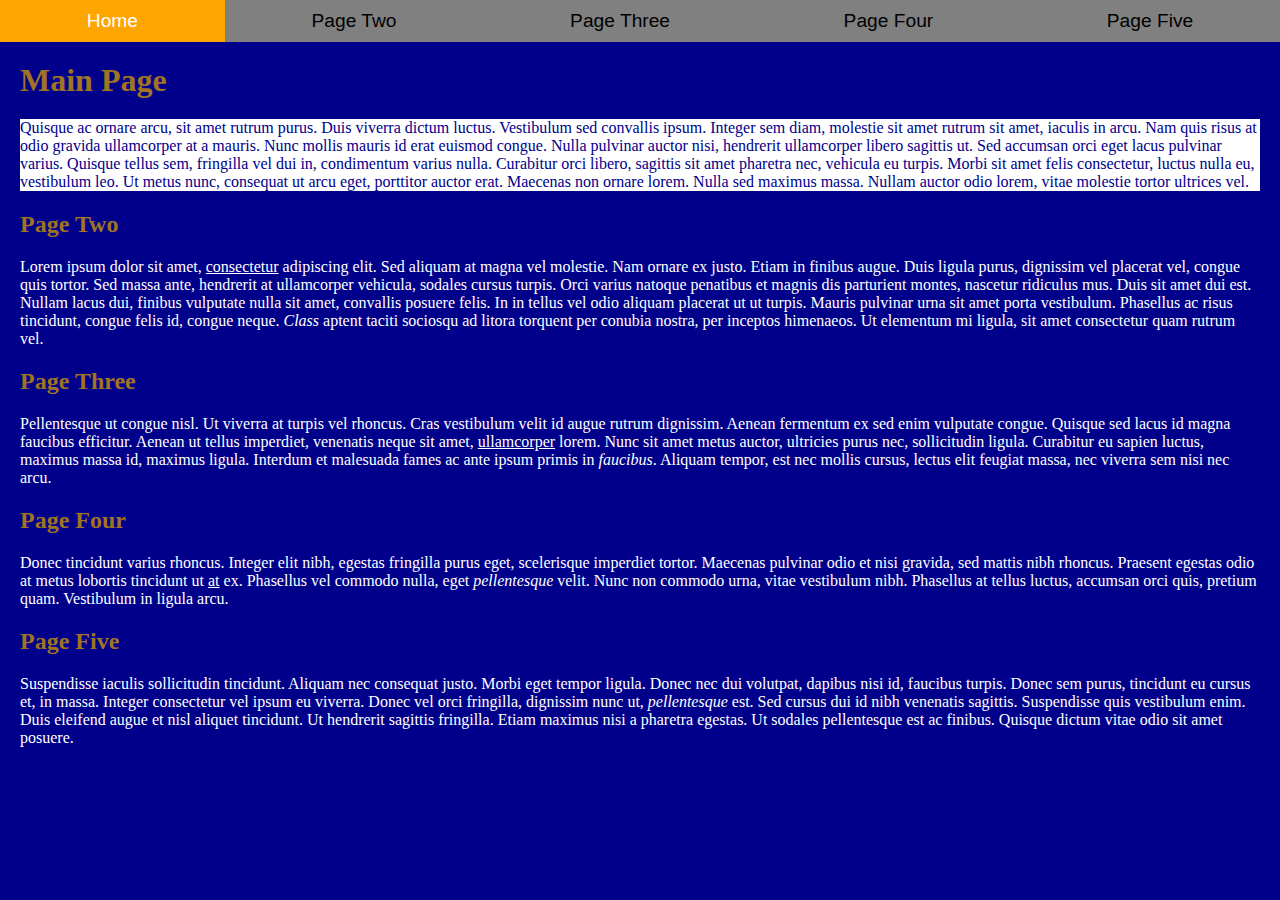
==== index.html @ f8602043 "Initial commit" ====
<!DOCTYPE html>
<html lang="en">
<head>
    
    <link href="css/grid.css" rel="stylesheet"> <!-- Don't Move This -->
    <meta charset="UTF-8">
    <meta http-equiv="X-UA-Compatible" content="IE=edge">
    <meta name="viewport" content="width=device-width, initial-scale=1.0">
    <title>Assignment 5 - Styles - Main</title>

    <!-- Internal Style goes below here-->    


    <!-- External Style sheet goes below here-->
    <style>
        
        
        H1 {
    color: #a07423;

}
H2 {
    color: #a07423;
}
 
         
 
     </style>
     
 <!--Add Externl style sheet -->
     <link href="css/style.css" rel="stylesheet">
</head>


<body>
    <!-- Navigation: Don't Remove-->
    <nav class="grid-container">
        <a href="index.html">Home</a>
        <a href="PageTwo.html">Page Two</a>
        <a href="PageThree.html">Page Three</a>
        <a href="PageFour.html">Page Four</a>
        <a href="PageFive.html">Page Five</a>
    </nav>
    <!-------------------------------------------------------------------------------->

    <h1>Main Page</h1>
    
    

    <p style="color: darkblue; background-color: white;">Quisque ac ornare arcu, sit amet rutrum purus. Duis viverra dictum luctus. Vestibulum sed convallis ipsum. Integer sem diam, molestie sit amet rutrum sit amet, iaculis in arcu. Nam quis risus at odio gravida ullamcorper at a mauris. Nunc mollis mauris id erat euismod congue. Nulla pulvinar auctor nisi, hendrerit ullamcorper libero sagittis ut. Sed accumsan orci eget lacus pulvinar varius. Quisque tellus sem, fringilla vel dui in, condimentum varius nulla. Curabitur orci libero, sagittis sit amet pharetra nec, vehicula eu turpis. Morbi sit amet felis consectetur, luctus nulla eu, vestibulum leo. Ut metus nunc, consequat ut arcu eget, porttitor auctor erat. Maecenas non ornare lorem. Nulla sed maximus massa. Nullam auctor odio lorem, vitae molestie tortor ultrices vel. </p>

    <h2>Page Two</h2>

    <p>    Lorem ipsum dolor sit amet, <u>consectetur</u> adipiscing elit. Sed aliquam at magna vel molestie. Nam ornare ex justo. Etiam in finibus augue. Duis ligula purus, dignissim vel placerat vel, congue quis tortor. Sed massa ante, hendrerit at ullamcorper vehicula, sodales cursus turpis. Orci varius natoque penatibus et magnis dis parturient montes, nascetur ridiculus mus. Duis sit amet dui est. Nullam lacus dui, finibus vulputate nulla sit amet, convallis posuere felis. In in tellus vel odio aliquam placerat ut ut turpis. Mauris pulvinar urna sit amet porta vestibulum. Phasellus ac risus tincidunt, congue felis id, congue neque. <em>Class</em> aptent taciti sociosqu ad litora torquent per conubia nostra, per inceptos himenaeos. Ut elementum mi ligula, sit amet consectetur quam rutrum vel.</p>

    <h2>Page Three</h2>

    <p>    Pellentesque ut congue nisl. Ut viverra at turpis vel rhoncus. Cras vestibulum velit id augue rutrum dignissim. Aenean fermentum ex sed enim vulputate congue. Quisque sed lacus id magna faucibus efficitur. Aenean ut tellus imperdiet, venenatis neque sit amet, <u>ullamcorper</u> lorem. Nunc sit amet metus auctor, ultricies purus nec, sollicitudin ligula. Curabitur eu sapien luctus, maximus massa id, maximus ligula. Interdum et malesuada fames ac ante ipsum primis in <em>faucibus</em>. Aliquam tempor, est nec mollis cursus, lectus elit feugiat massa, nec viverra sem nisi nec arcu.</p>

    <h2>Page Four</h2>
    
    <p>Donec tincidunt varius rhoncus. Integer elit nibh, egestas fringilla purus eget, scelerisque imperdiet tortor. Maecenas pulvinar odio et nisi gravida, sed mattis nibh rhoncus. Praesent egestas odio at metus lobortis tincidunt ut <u>at</u> ex. Phasellus vel commodo nulla, eget <em>pellentesque</em> velit. Nunc non commodo urna, vitae vestibulum nibh. Phasellus at tellus luctus, accumsan orci quis, pretium quam. Vestibulum in ligula arcu.</p>

    <h2>Page Five</h2>

    <p> Suspendisse iaculis sollicitudin tincidunt. Aliquam nec consequat justo. Morbi eget tempor ligula. Donec nec dui volutpat, dapibus nisi id, faucibus turpis. Donec sem purus, tincidunt eu cursus et, <u></u> in massa. Integer consectetur vel ipsum eu viverra. Donec vel orci fringilla, dignissim nunc ut, <em>pellentesque</em> est. Sed cursus dui id nibh venenatis sagittis. Suspendisse quis vestibulum enim. Duis eleifend augue et nisl aliquet tincidunt. Ut hendrerit sagittis fringilla. Etiam maximus nisi a pharetra egestas. Ut sodales pellentesque est ac finibus. Quisque dictum vitae odio sit amet posuere.</p>






   


</body>
</html>
---- css/grid.css ----
.grid-container {
    display: grid;
    grid-template-columns: auto auto auto auto auto;

}

a {
    font-family: 'Franklin Gothic Medium', 'Arial Narrow', Arial, sans-serif;
    text-align: center;
    padding: 10px;
    background-color: grey;
    text-decoration: none;
    font-size: 1.2em;
    color: black;
    transition: background-color .2s, color .2s;
}

a:hover {
    background-color: orange;
    color: white;
}

p, h1, h2, h3, h4, h5 , h6 {
    margin: 20px;
}
---- css/style.css ----
* {

    padding: 0px;
    
    margin: 0px;
    
    box-sizing: border-box;
    }
    
 body {
    background-color: darkblue;
}  
P {
    color: white;
}
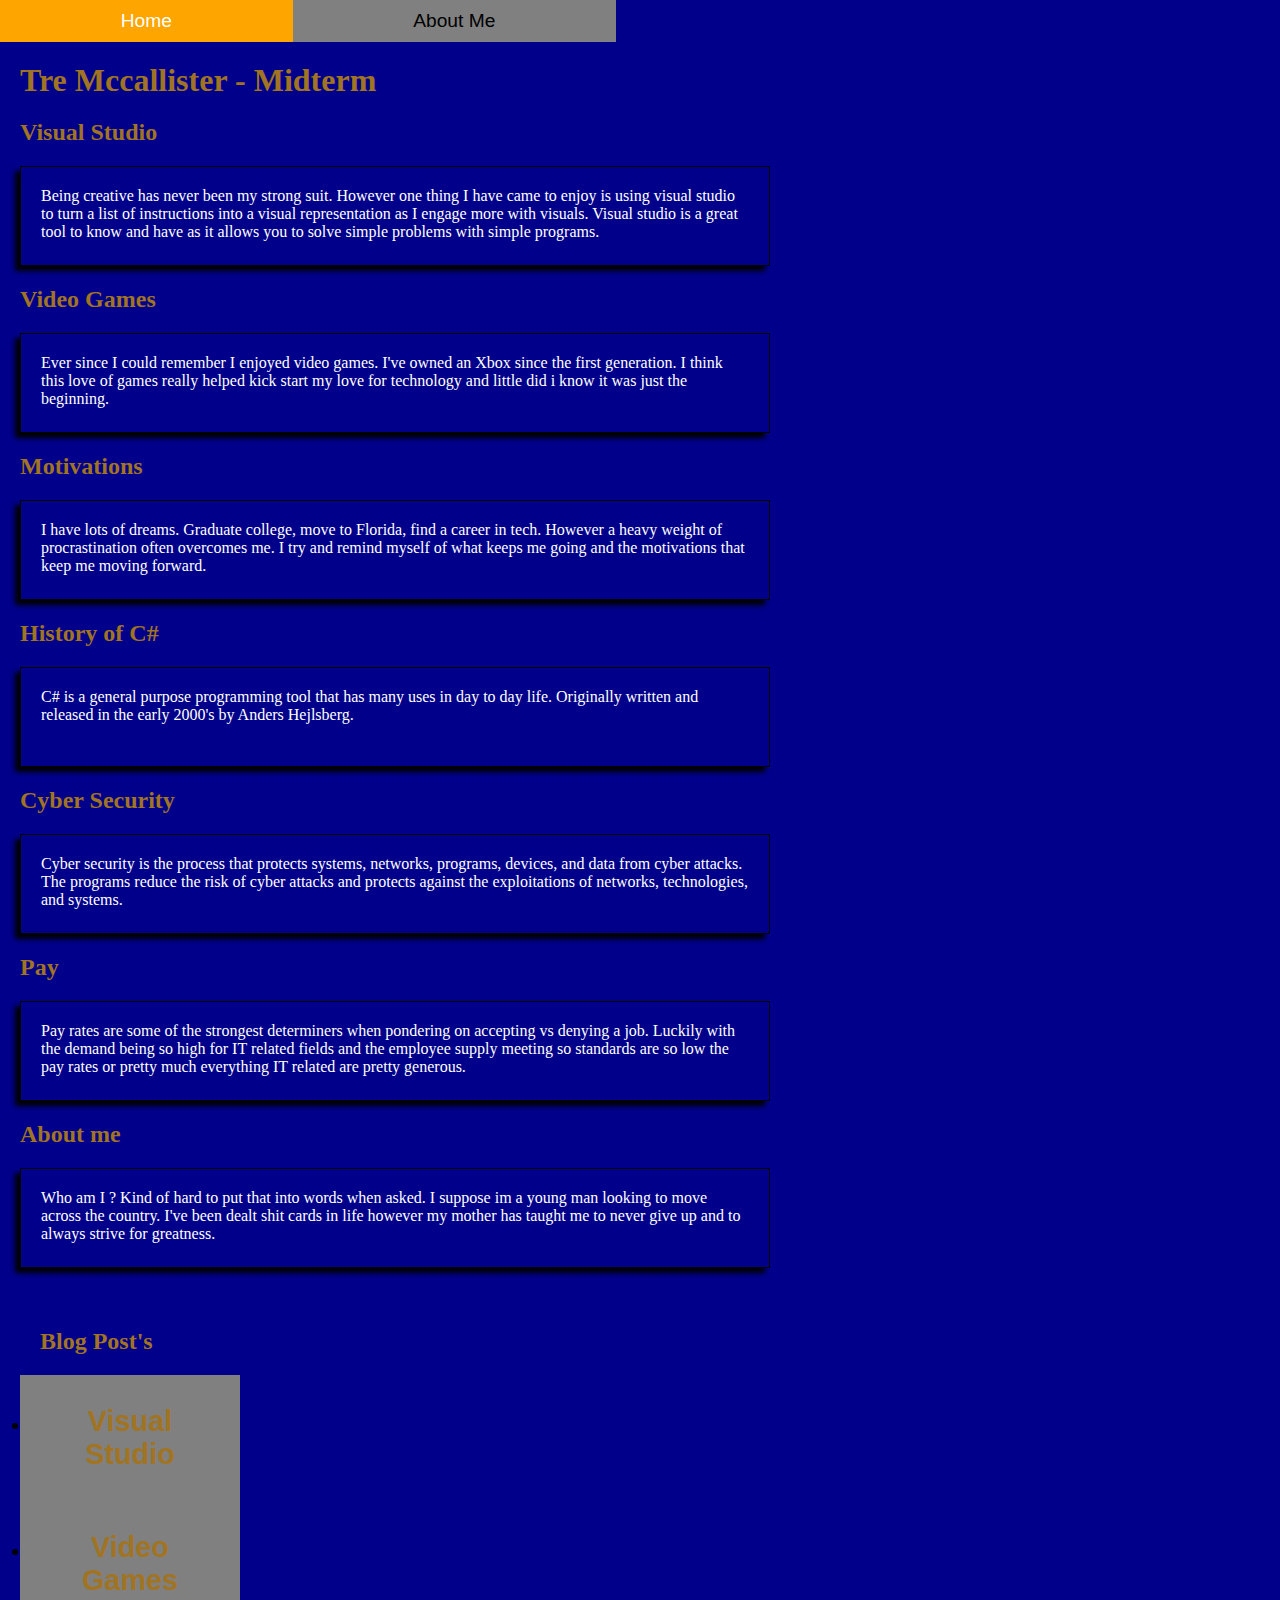
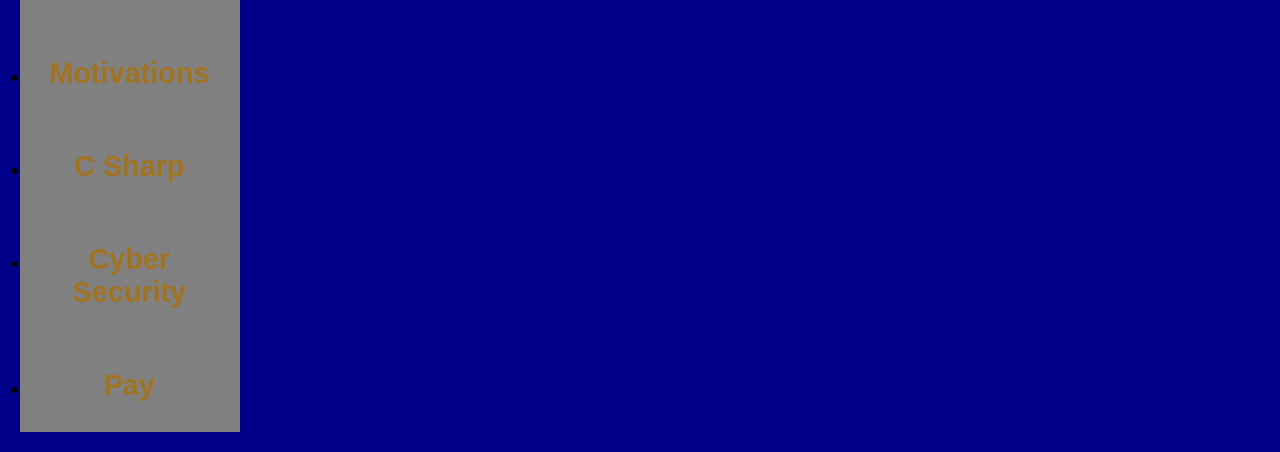
==== commit 85cd6d63: "Hi" ====
--- a/index.html
+++ b/index.html
@@ -6,15 +6,10 @@
     <meta charset="UTF-8">
     <meta http-equiv="X-UA-Compatible" content="IE=edge">
     <meta name="viewport" content="width=device-width, initial-scale=1.0">
-    <title>Assignment 5 - Styles - Main</title>
+    <title>Midterm</title>
 
-    <!-- Internal Style goes below here-->    
-
-
-    <!-- External Style sheet goes below here-->
-    <style>
         
-        
+      <style>
         H1 {
     color: #a07423;
 
@@ -22,6 +17,7 @@
 H2 {
     color: #a07423;
 }
+
  
          
  
@@ -35,35 +31,132 @@
 <body>
     <!-- Navigation: Don't Remove-->
     <nav class="grid-container">
-        <a href="index.html">Home</a>
-        <a href="PageTwo.html">Page Two</a>
-        <a href="PageThree.html">Page Three</a>
-        <a href="PageFour.html">Page Four</a>
-        <a href="PageFive.html">Page Five</a>
+        <a href="index.html">Home</a>         
+        <a href="PageEight.html">About Me</a>
     </nav>
     <!-------------------------------------------------------------------------------->
 
-    <h1>Main Page</h1>
+    <h1>Tre Mccallister - Midterm</h1>  
+
+    <!---Visual Studio-->
+    <H2>Visual Studio</H2> 
+    <div id="visual studio">
+        <p>Being creative has never been my strong suit. However one thing I have came to enjoy is using visual studio to turn a list of instructions into a visual representation as I engage more with visuals.
+           Visual studio is a great tool to know and have as it allows you to solve simple problems with simple programs.
+        </p>
+    </div>
+    
+    <!---Video Games-->
+    <h2>Video Games</h2> 
+    <div id="video games">
+        <p>Ever since I could remember I enjoyed video games. I've owned an Xbox since the first generation. I think this love of games really helped kick start my love for technology and little did i know it
+            was just the beginning.
+        </p>
+    </div>
+
+    <!--Motivations-->
+    <h2>Motivations</h2>
+    <div id="Motivations">
+        <p>
+            I have lots of dreams. Graduate college, move to Florida, find a career in tech. However a heavy weight of procrastination often overcomes me. I try and remind myself of what keeps me going 
+            and the motivations that keep me moving forward.
+        </p>
+    </div>
+
+    <!---Programming Languages-->
+    <h2>History of C#</h2>
+    <div id="History of C#">
+        <p>
+            C# is a general purpose programming tool that has many uses in day to day life. Originally written and released in the early 2000's by Anders Hejlsberg. 
+        </p>
+
+    </div>
+
+    <!---Cyber Security-->
+    <h2>Cyber Security</h2>
+    <div id="Cyber Security">
+        <p>Cyber security is the process that protects systems, networks, programs, devices, and data from cyber attacks. The programs reduce the risk of cyber attacks and protects against the exploitations of networks, technologies, and systems. </p>
+
+    </div>
+
+    <!---Pay-->
+    <h2>Pay</h2>
+    <div id="Pay">
+        <p>
+            Pay rates are some of the strongest determiners when pondering on accepting vs denying a job. Luckily with the demand being so high for IT related fields and the employee supply meeting so standards are so low
+            the pay rates or pretty much everything IT related are pretty generous.
+        </p>
+    </div>
+
+    <!---About me-->
+    <h2>About me</h2>
+    <div id="About me">
+        <p>
+            Who am I ? Kind of hard to put that into words when asked. I suppose im a young man looking to move across the country. I've been dealt shit cards in life however my mother has taught me 
+            to never give up and to always strive for greatness.
+        </p>
+    </div>
+
+
+      <!---Sidebar-->
+      <ul id="sidebar" class="noListStyle">
+        <h2>Blog Post's</h2>
+        <a href="PageTwo.html">
+            <li>
+                <h2>Visual Studio</h2>
+            </li>
+
+        <a href="PageThree.html">
+            <li>
+                <h2>Video Games</h2>
+            </li>
+        </a>
+        </a>
+
+        <a href="PageFour.html">
+            <li>
+                <h2>Motivations</h2>
+            </li>
+        </a>
+        </a>
+
+        <a href="PageFive.html">
+            <li>
+                <h2>C Sharp</h2>
+            </li>
+        </a>
+        </a>
+
+        <a href="PageSix.html">
+            <li>
+                <h2>Cyber Security</h2>
+            </li>
+        </a>
+        </a>
+
+        <a href="PageSeven.html">
+            <li>
+                <h2>Pay</h2>
+            </li>
+        </a>
+        </a>
+
+    </ul>
+
+
+
+
+   
+
+
+
+    
+
+  
     
     
 
-    <p style="color: darkblue; background-color: white;">Quisque ac ornare arcu, sit amet rutrum purus. Duis viverra dictum luctus. Vestibulum sed convallis ipsum. Integer sem diam, molestie sit amet rutrum sit amet, iaculis in arcu. Nam quis risus at odio gravida ullamcorper at a mauris. Nunc mollis mauris id erat euismod congue. Nulla pulvinar auctor nisi, hendrerit ullamcorper libero sagittis ut. Sed accumsan orci eget lacus pulvinar varius. Quisque tellus sem, fringilla vel dui in, condimentum varius nulla. Curabitur orci libero, sagittis sit amet pharetra nec, vehicula eu turpis. Morbi sit amet felis consectetur, luctus nulla eu, vestibulum leo. Ut metus nunc, consequat ut arcu eget, porttitor auctor erat. Maecenas non ornare lorem. Nulla sed maximus massa. Nullam auctor odio lorem, vitae molestie tortor ultrices vel. </p>
-
-    <h2>Page Two</h2>
-
-    <p>    Lorem ipsum dolor sit amet, <u>consectetur</u> adipiscing elit. Sed aliquam at magna vel molestie. Nam ornare ex justo. Etiam in finibus augue. Duis ligula purus, dignissim vel placerat vel, congue quis tortor. Sed massa ante, hendrerit at ullamcorper vehicula, sodales cursus turpis. Orci varius natoque penatibus et magnis dis parturient montes, nascetur ridiculus mus. Duis sit amet dui est. Nullam lacus dui, finibus vulputate nulla sit amet, convallis posuere felis. In in tellus vel odio aliquam placerat ut ut turpis. Mauris pulvinar urna sit amet porta vestibulum. Phasellus ac risus tincidunt, congue felis id, congue neque. <em>Class</em> aptent taciti sociosqu ad litora torquent per conubia nostra, per inceptos himenaeos. Ut elementum mi ligula, sit amet consectetur quam rutrum vel.</p>
-
-    <h2>Page Three</h2>
-
-    <p>    Pellentesque ut congue nisl. Ut viverra at turpis vel rhoncus. Cras vestibulum velit id augue rutrum dignissim. Aenean fermentum ex sed enim vulputate congue. Quisque sed lacus id magna faucibus efficitur. Aenean ut tellus imperdiet, venenatis neque sit amet, <u>ullamcorper</u> lorem. Nunc sit amet metus auctor, ultricies purus nec, sollicitudin ligula. Curabitur eu sapien luctus, maximus massa id, maximus ligula. Interdum et malesuada fames ac ante ipsum primis in <em>faucibus</em>. Aliquam tempor, est nec mollis cursus, lectus elit feugiat massa, nec viverra sem nisi nec arcu.</p>
-
-    <h2>Page Four</h2>
-    
-    <p>Donec tincidunt varius rhoncus. Integer elit nibh, egestas fringilla purus eget, scelerisque imperdiet tortor. Maecenas pulvinar odio et nisi gravida, sed mattis nibh rhoncus. Praesent egestas odio at metus lobortis tincidunt ut <u>at</u> ex. Phasellus vel commodo nulla, eget <em>pellentesque</em> velit. Nunc non commodo urna, vitae vestibulum nibh. Phasellus at tellus luctus, accumsan orci quis, pretium quam. Vestibulum in ligula arcu.</p>
-
-    <h2>Page Five</h2>
-
-    <p> Suspendisse iaculis sollicitudin tincidunt. Aliquam nec consequat justo. Morbi eget tempor ligula. Donec nec dui volutpat, dapibus nisi id, faucibus turpis. Donec sem purus, tincidunt eu cursus et, <u></u> in massa. Integer consectetur vel ipsum eu viverra. Donec vel orci fringilla, dignissim nunc ut, <em>pellentesque</em> est. Sed cursus dui id nibh venenatis sagittis. Suspendisse quis vestibulum enim. Duis eleifend augue et nisl aliquet tincidunt. Ut hendrerit sagittis fringilla. Etiam maximus nisi a pharetra egestas. Ut sodales pellentesque est ac finibus. Quisque dictum vitae odio sit amet posuere.</p>
+ 
 
 
 
--- a/css/style.css
+++ b/css/style.css
@@ -10,10 +10,112 @@
     
  body {
     background-color: darkblue;
+    
 }  
-P {
+p {
+    
     color: white;
+    display: grid;    
+    border: 1px solid black;
+    height: 100px;    
+    padding: 20px;   
+    color: white;
+    box-shadow: -5px 5px 5px black;
+    width: 750px;   
+    
 } 
+#sidebar {
+    
+    display: grid;   
+    padding: 20px;   
+    width: 100px;
+}
+
+nav{
+    display: grid;
+    grid-template-columns: auto auto;    
+}
+
+p1 {
+    
+    color: white;
+    display: grid;    
+    border: 1px solid black;
+    height: 150px;    
+    padding: 20px;   
+    color: white;
+    box-shadow: -5px 5px 5px black;
+    width: 750px; 
+}
+
+p2 {
+    
+    color: white;
+    display: grid;    
+    border: 1px solid black;
+    height: 150px;    
+    padding: 20px;   
+    color: white;
+    box-shadow: -5px 5px 5px black;
+    width: 750px; 
+}
+
+p3 {
+
+    color: white;
+    display: grid;    
+    border: 1px solid black;
+    height: 150px;    
+    padding: 20px;   
+    color: white;
+    box-shadow: -5px 5px 5px black;
+    width: 750px; 
+}
+
+p4{
+    color: white;
+    display: grid;    
+    border: 1px solid black;
+    height: 100px;    
+    padding: 20px;   
+    color: white;
+    box-shadow: -5px 5px 5px black;
+    width: 750px; 
+}
+
+p5{
+    color: white;
+    display: grid;    
+    border: 1px solid black;
+    height: 100px;    
+    padding: 20px;   
+    color: white;
+    box-shadow: -5px 5px 5px black;
+    width: 750px; 
+}
+
+p6{
+    color: white;
+    display: grid;    
+    border: 1px solid black;
+    height: 140px;    
+    padding: 20px;   
+    color: white;
+    box-shadow: -5px 5px 5px black;
+    width: 750px; 
+}
+
+p7{
+    color: white;
+    display: grid;    
+    border: 1px solid black;
+    height: 210px;    
+    padding: 20px;   
+    color: white;
+    box-shadow: -5px 5px 5px black;
+    width: 750px; 
+}
+  
 
 
 
@@ -22,3 +124,15 @@
 
 
 
+
+
+
+
+
+
+
+
+
+
+
+
